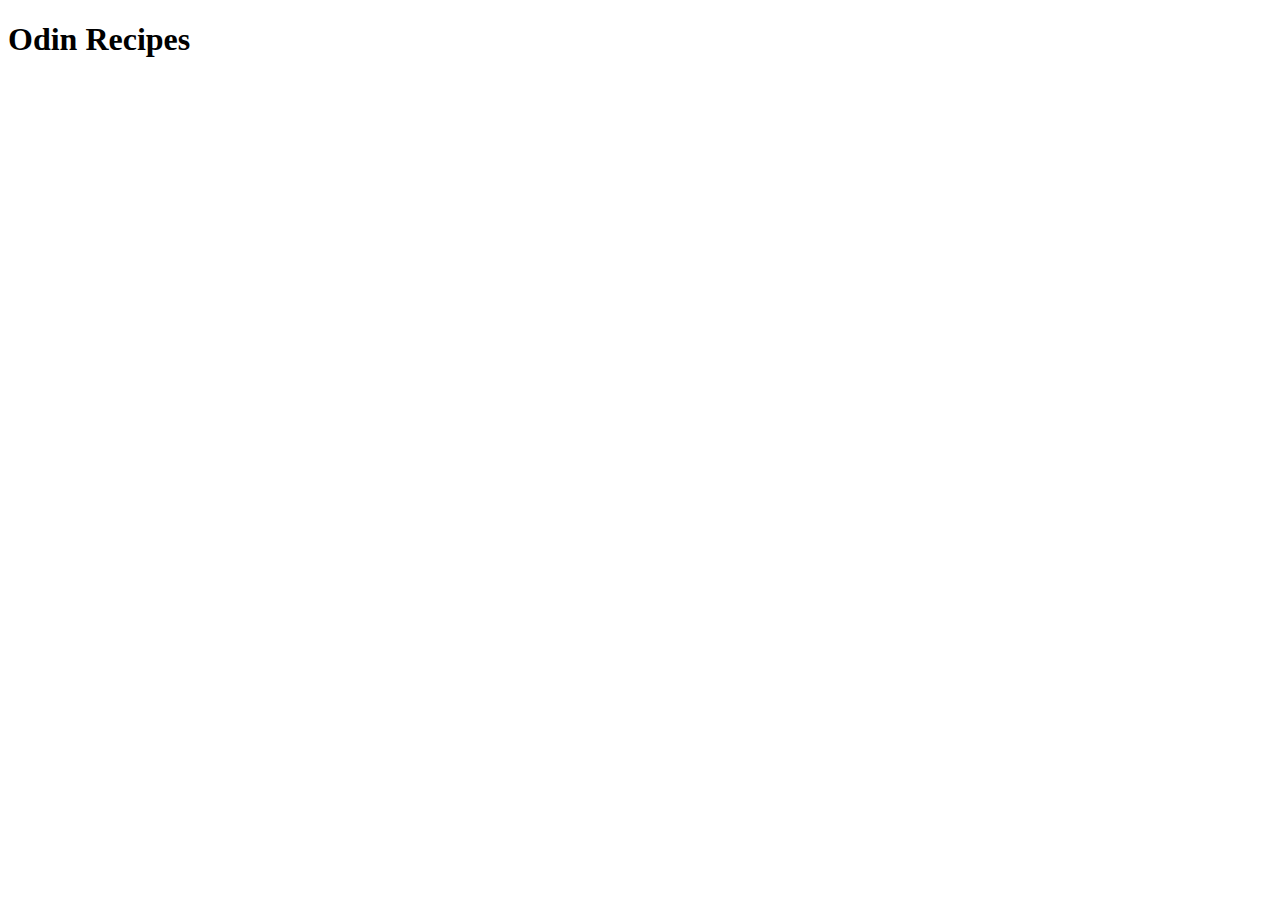
==== index.html @ 4f6e94e0 "Create the index.html file for odin-recipes" ====
<!DOCTYPE html>
<html lang="en">
  <head>
    <meta charset="UTF-8" />
    <meta http-equiv="X-UA-Compatible" content="IE=edge" />
    <meta name="viewport" content="width=device-width, initial-scale=1.0" />
    <title>odin-recipes</title>
  </head>
  <body>
    <h1>Odin Recipes</h1>
  </body>
</html>
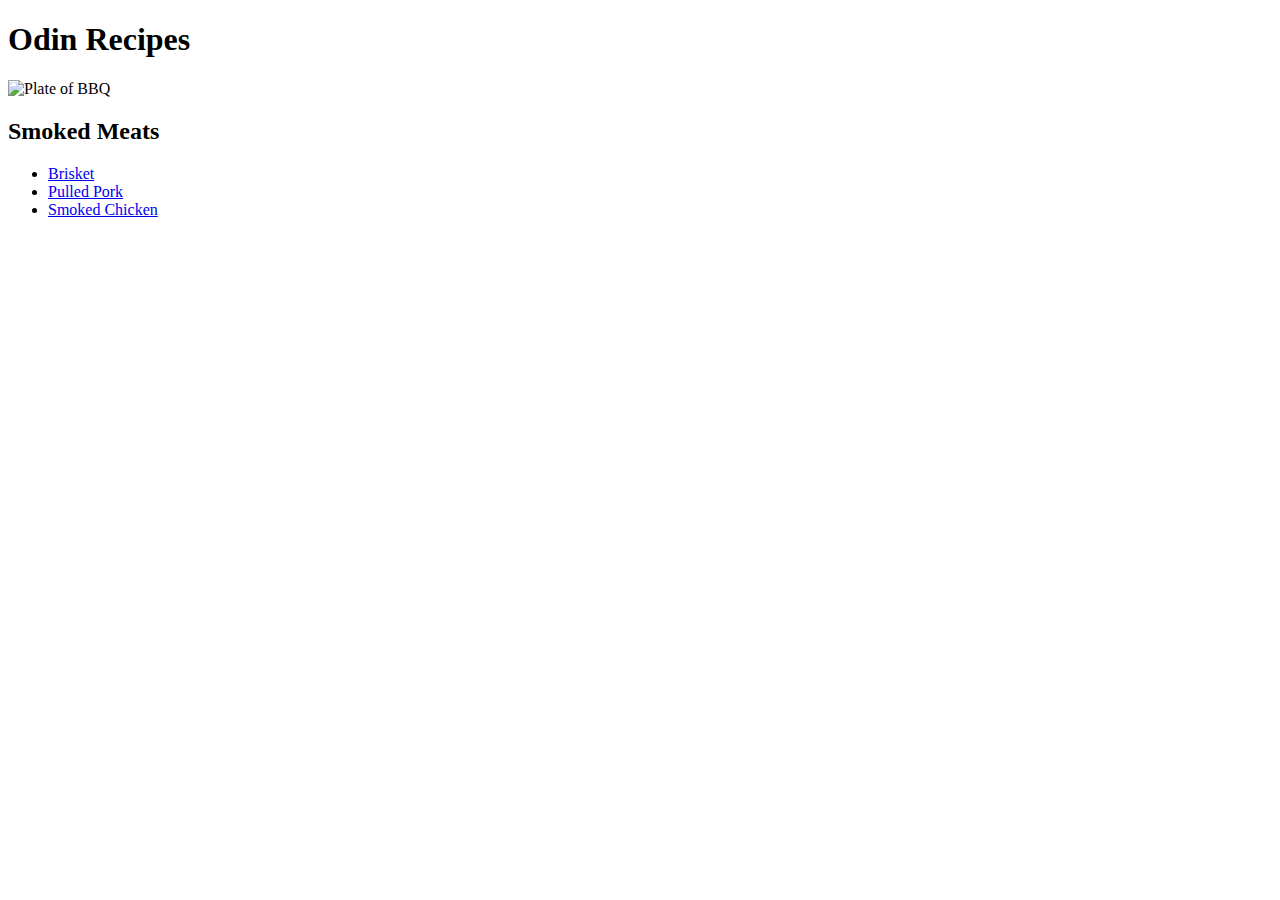
==== commit 5f11aacd: "Complete recipe site" ====
--- a/index.html
+++ b/index.html
@@ -8,5 +8,17 @@
   </head>
   <body>
     <h1>Odin Recipes</h1>
+
+    <img
+      src="https://images.unsplash.com/photo-1623174479658-79fb603acf60?ixlib=rb-1.2.1&ixid=MnwxMjA3fDB8MHxzZWFyY2h8MTJ8fGJicSUyMHNtb2tlcnxlbnwwfHwwfHw%3D&auto=format&fit=crop&w=500&q=60"
+      alt="Plate of BBQ"
+    />
+    <h2>Smoked Meats</h2>
+
+    <ul>
+      <li><a href="recipes/brisket.html">Brisket</a></li>
+      <li><a href="recipes/pulledPork.html">Pulled Pork</a></li>
+      <li><a href="recipes/smokedChicken.html">Smoked Chicken</a></li>
+    </ul>
   </body>
 </html>
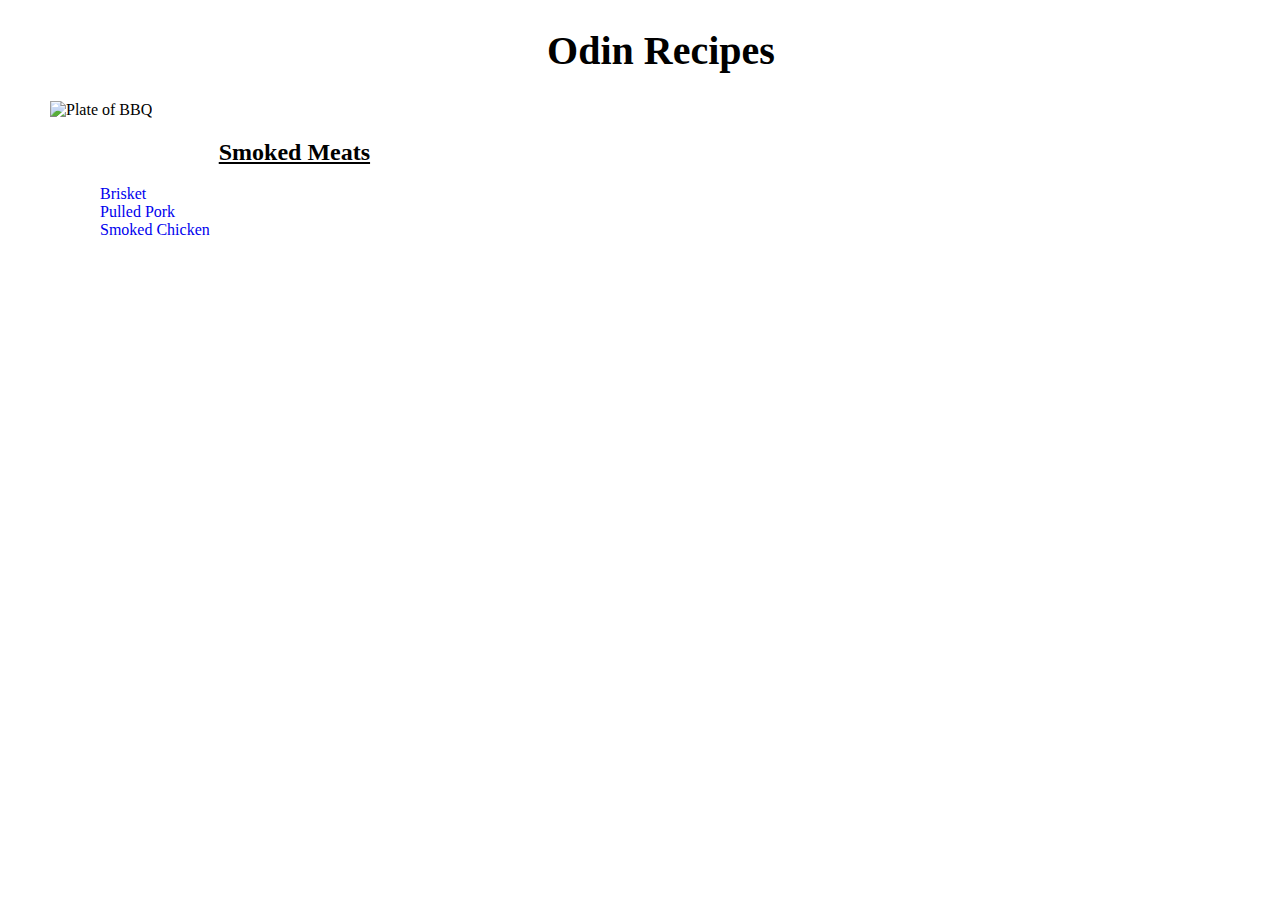
==== commit 93773fb2: "Create global style file and clean up links sitewide" ====
--- a/index.html
+++ b/index.html
@@ -4,6 +4,7 @@
     <meta charset="UTF-8" />
     <meta http-equiv="X-UA-Compatible" content="IE=edge" />
     <meta name="viewport" content="width=device-width, initial-scale=1.0" />
+    <link rel="stylesheet" href="style.css" />
     <title>odin-recipes</title>
   </head>
   <body>
@@ -15,7 +16,7 @@
     />
     <h2>Smoked Meats</h2>
 
-    <ul>
+    <ul id="home">
       <li><a href="recipes/brisket.html">Brisket</a></li>
       <li><a href="recipes/pulledPork.html">Pulled Pork</a></li>
       <li><a href="recipes/smokedChicken.html">Smoked Chicken</a></li>
--- a/style.css
+++ b/style.css
@@ -0,0 +1,40 @@
+body {
+  font-family: "Times New Roman", Times, serif;
+  margin-left: 50px;
+}
+
+p {
+  width: 45%;
+}
+
+h1 {
+  text-align: center;
+  font-size: 40px;
+}
+
+h3,
+h2 {
+  text-decoration: underline;
+}
+
+h2 {
+  width: 40%;
+  text-align: center;
+}
+
+.links {
+  text-align: center;
+  width: 100%;
+}
+
+a {
+  margin-left: 10px;
+}
+
+#home {
+  list-style: none;
+}
+
+li a {
+  text-decoration: none;
+}
